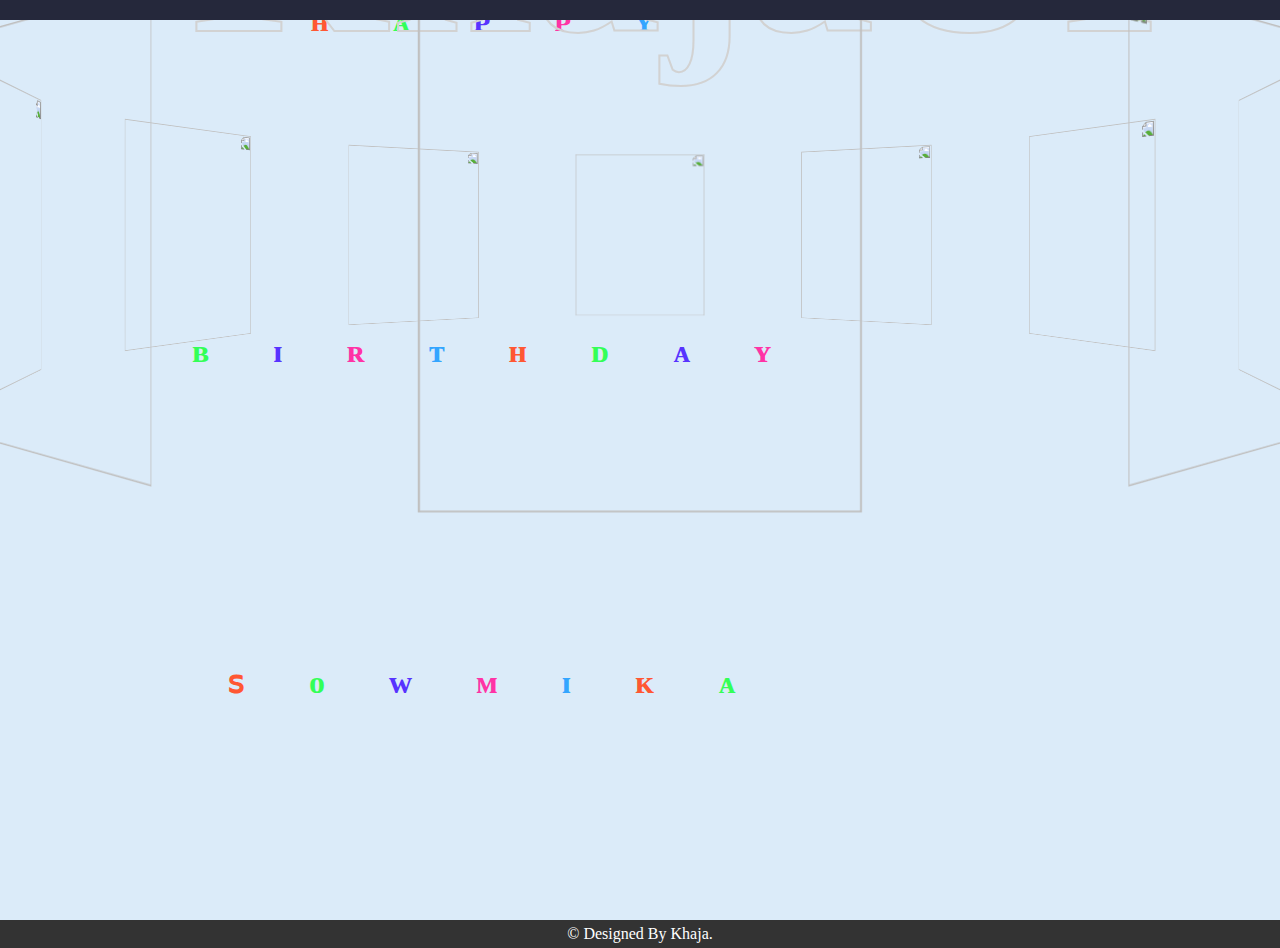
==== index.html @ 69c3863e "Initialize" ====
<!DOCTYPE html>
<html>
<head>
    <meta charset="UTF-8">
    <meta name="viewport" content="width=device-width, initial-scale=1.0">
    <title>Happy Birthday Sowmika</title>
    <style>
        
        *{
            margin: 0;
            padding: 0;
            box-sizing: border-box;
        }

        </style>
    <link rel="stylesheet" type="text/css" href="style.css">
</head>

<body>

    <header>
        <div class="logo">
         
        </div>
        
      </header>
      
    <div class="banner">
        <div class="slider" style="--quantity: 10">
            <div class="item" style="--position: 1"><img src="images/fairy (1).jpg" alt=""></div>
            <div class="item" style="--position: 2"><img src="images/fairy (2).jpg" alt=""></div>
            <div class="item" style="--position: 3"><img src="images/fairy (3).jpg" alt=""></div>
            <div class="item" style="--position: 4"><img src="images/fairy (4).jpg" alt=""></div>
            <div class="item" style="--position: 5"><img src="images/fairy (5).jpg" alt=""></div>
            <div class="item" style="--position: 6"><img src="images/fairy (6).jpg" alt=""></div>
            <div class="item" style="--position: 7"><img src="images/fairy (7).jpg" alt=""></div>
            <div class="item" style="--position: 8"><img src="images/fairy (8).jpg" alt=""></div>
            <div class="item" style="--position: 9"><img src="images/fairy (9).jpg" alt=""></div>
            <div class="item" style="--position: 10"><img src="images/fairy (10).jpg" alt=""></div>
        </div>
                    <div class="content" style="position: absolute; bottom: 0; left: 50%; transform: translateX(-50%); text-align: center;">
                <h1 data-content="KhajaUI">
                    <span style="font-size: 32px; color: #ff5733;">ʜ</span>
                    <span style="font-size: 32px; color: #33ff57;">ᴀ</span>
                    <span style="font-size: 32px; color: #5733ff;">ᴘ</span>
                    <span style="font-size: 32px; color: #ff33a5;">ᴘ</span>
                    <span style="font-size: 32px; color: #33a5ff;">ʏ<br></span>
                    <span style="font-size: 32px; color: #33ff57;">ʙ</span>
                    <span style="font-size: 32px; color: #5733ff;">ɪ</span>
                    <span style="font-size: 32px; color: #ff33a5;">ʀ</span>
                    <span style="font-size: 32px; color: #33a5ff;">ᴛ</span>
                    <span style="font-size: 32px; color: #ff5733;">ʜ</span>
                    <span style="font-size: 32px; color: #33ff57;">ᴅ</span>
                    <span style="font-size: 32px; color: #5733ff;">ᴀ</span>
                    <span style="font-size: 32px; color: #ff33a5;">ʏ<br></span>
                    <span style="font-size: 32px; color: #ff5733;">ꜱ</span>
                    <span style="font-size: 32px; color: #33ff57;">ᴏ</span>
                    <span style="font-size: 32px; color: #5733ff;">ᴡ</span>
                    <span style="font-size: 32px; color: #ff33a5;">ᴍ</span>
                    <span style="font-size: 32px; color: #33a5ff;">ɪ</span>
                    <span style="font-size: 32px; color: #ff5733;">ᴋ</span>
                    <span style="font-size: 32px; color: #33ff57;">ᴀ</span>
                </h1>
            </div>
           
            <div class="model"></div>

        </div>
        
    </div>
    <footer>
        <p>&copy; Designed By Khaja.</p>    
      </footer>
</body>

</html>
---- style.css ----
@import url('https://fonts.cdnfonts.com/css/ica-rubrik-black');
@import url('https://fonts.cdnfonts.com/css/poppins');

.banner{
    width: 100%;
    height: 100vh;
    text-align: center;
    overflow: hidden;
    position: relative;
    /*background-color: #f0f8ff;*/
    background-color: #dbebf9;
}
.banner .slider{
    position: absolute;
    width: 200px;
    height: 250px;
    top: 10%;
    left: calc(50% - 100px);
    transform-style: preserve-3d;
    transform: perspective(1000px);
    animation: autoRun 40s linear infinite;
    z-index: 2;
}
@keyframes autoRun{
    from{
        transform: perspective(1000px) rotateX(-10deg) rotateY(0deg);
    }
    to{
        transform: perspective(1000px) rotateX(-10deg) rotateY(360deg);
    }
}
.banner .slider .item{
    position: absolute;
    inset: 0 0 0 0;
    transform:
          rotateY(calc( (var(--position) - 1) * (360 / var(--quantity)) * 1deg))
        translateZ(550px);
       transition: transform 0.3s ease, filter 0.3s ease, box-shadow 0.3s ease; 
}

.banner .slider .item:hover {
   
    filter: brightness(1.2);
    box-shadow: 0 0 10px 5px hsla(234, 10%, 23% , 0.7); 
}

.banner .slider .item img{
    width: 100%;
    height: 100%;
    object-fit: cover; 
    
}

.banner .content{
    position: absolute;
    bottom: 0;
    left :50%;
    transform: translateX(-50%);
    width: min(1400px ,100vw);
    height: max-content;
    padding-bottom: 100px;
    display: flex;
    flex-wrap: wrap;
    justify-content: space-between;
    align-items: center;
    z-index: 1;
}

.banner .content h1{
    font-family: 'ICA Rubrik';
    font-size: 16em;
    line-height: 1em;
    bottom: 10px;
    color:#25283B;
    left: 15%;
    position: relative;
    margin: 0;
    
}
.banner .content h1::after{
    position: absolute;
    inset: 0 0 0 0;
    content: attr(data-content);
    z-index: 2;
    -webkit-text-stroke: 2px #d2d2d2;
    color: transparent;
}


.banner .content h2{
    font-size: 3em;
}
.banner .content .model{
    background-image: url(images/model1.webp);
    width: 100%;
    height: 75vh;
    position: absolute;
    bottom: 0;
    left: 0;
    background-size: contain;
    background-repeat: no-repeat;
    background-position: top center;
    z-index: 1;
}

@media screen and (max-width: 767px) {
    .banner .slider{
        width: 100px;
        height: 150px;
        left: calc(50% - 50px);
    }
    .banner .slider .item{
        transform: 
            rotateY(calc( (var(--position) - 1) * (360 / var(--quantity)) * 1deg))
            translateZ(180px);
    }
    .banner .content h1{
        font-size: 5em;
    }
}

footer{
    bottom: 0;
    background-color: #333;
    color: white;
    text-align: center;
    padding: 5px 0;
  }

  header {
    background-color: #25283B;
    color: white;
    padding: 10px 0;
    text-align: center;
  }
  
  nav ul {
    list-style: none;
    padding: 0;
  }
  
  nav ul li {
    display: inline;
    margin: 0 15px;
  }
  
  nav ul li a {
    color: white;
    text-decoration: none;
    font-weight: bold;
  }
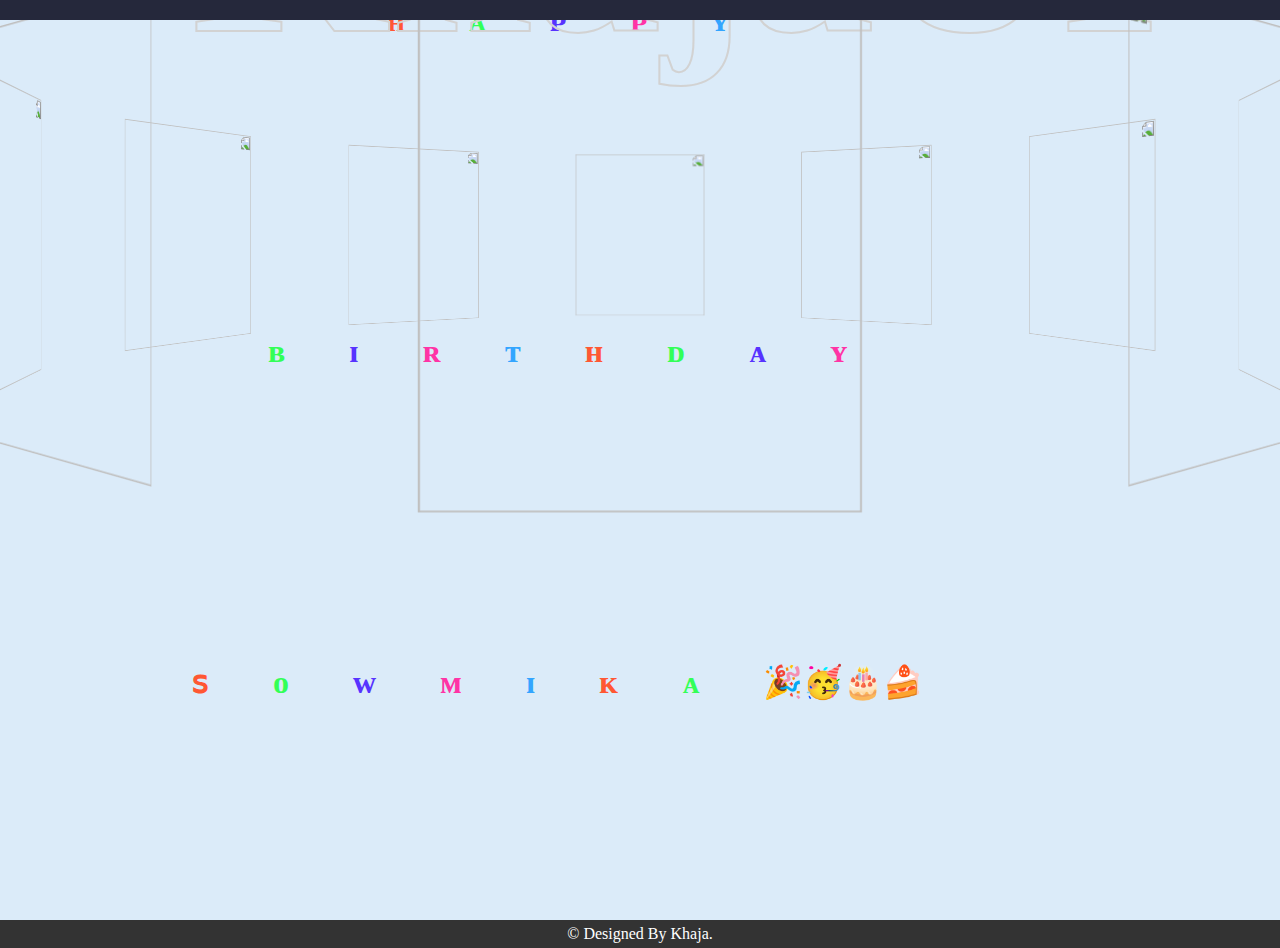
==== commit 57d62a44: "Updated Emojis" ====
--- a/index.html
+++ b/index.html
@@ -60,6 +60,7 @@
                     <span style="font-size: 32px; color: #33a5ff;">ɪ</span>
                     <span style="font-size: 32px; color: #ff5733;">ᴋ</span>
                     <span style="font-size: 32px; color: #33ff57;">ᴀ</span>
+                    <span style="font-size: 32px; color: #33ccff;">🎉🥳🎂🍰</span>
                 </h1>
             </div>
            
@@ -73,4 +74,4 @@
       </footer>
 </body>
 
-</html>+</html>
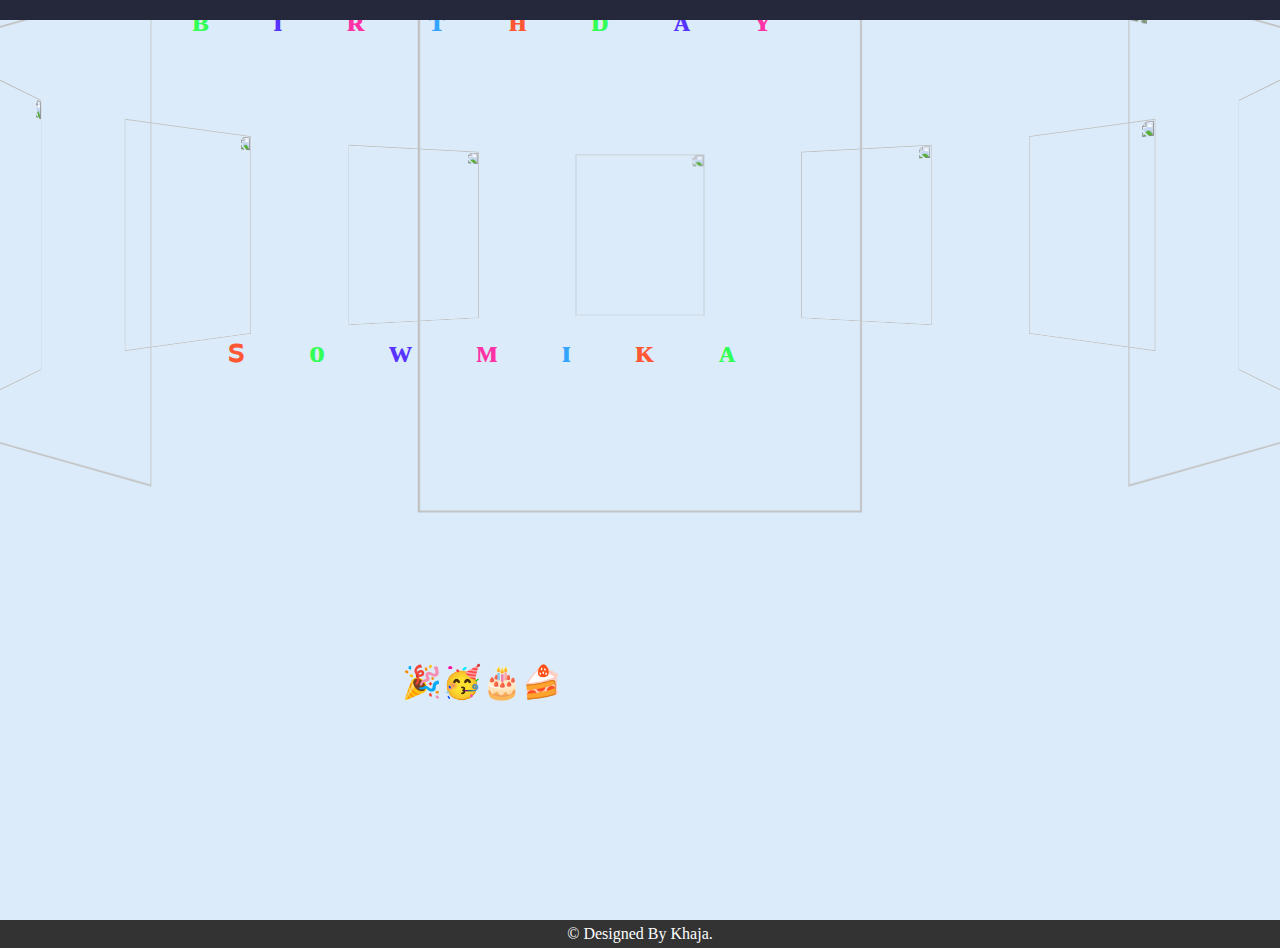
==== commit a6bb06da: "Update index.html" ====
--- a/index.html
+++ b/index.html
@@ -59,7 +59,7 @@
                     <span style="font-size: 32px; color: #ff33a5;">ᴍ</span>
                     <span style="font-size: 32px; color: #33a5ff;">ɪ</span>
                     <span style="font-size: 32px; color: #ff5733;">ᴋ</span>
-                    <span style="font-size: 32px; color: #33ff57;">ᴀ</span>
+                    <span style="font-size: 32px; color: #33ff57;">ᴀ<br></span>
                     <span style="font-size: 32px; color: #33ccff;">🎉🥳🎂🍰</span>
                 </h1>
             </div>
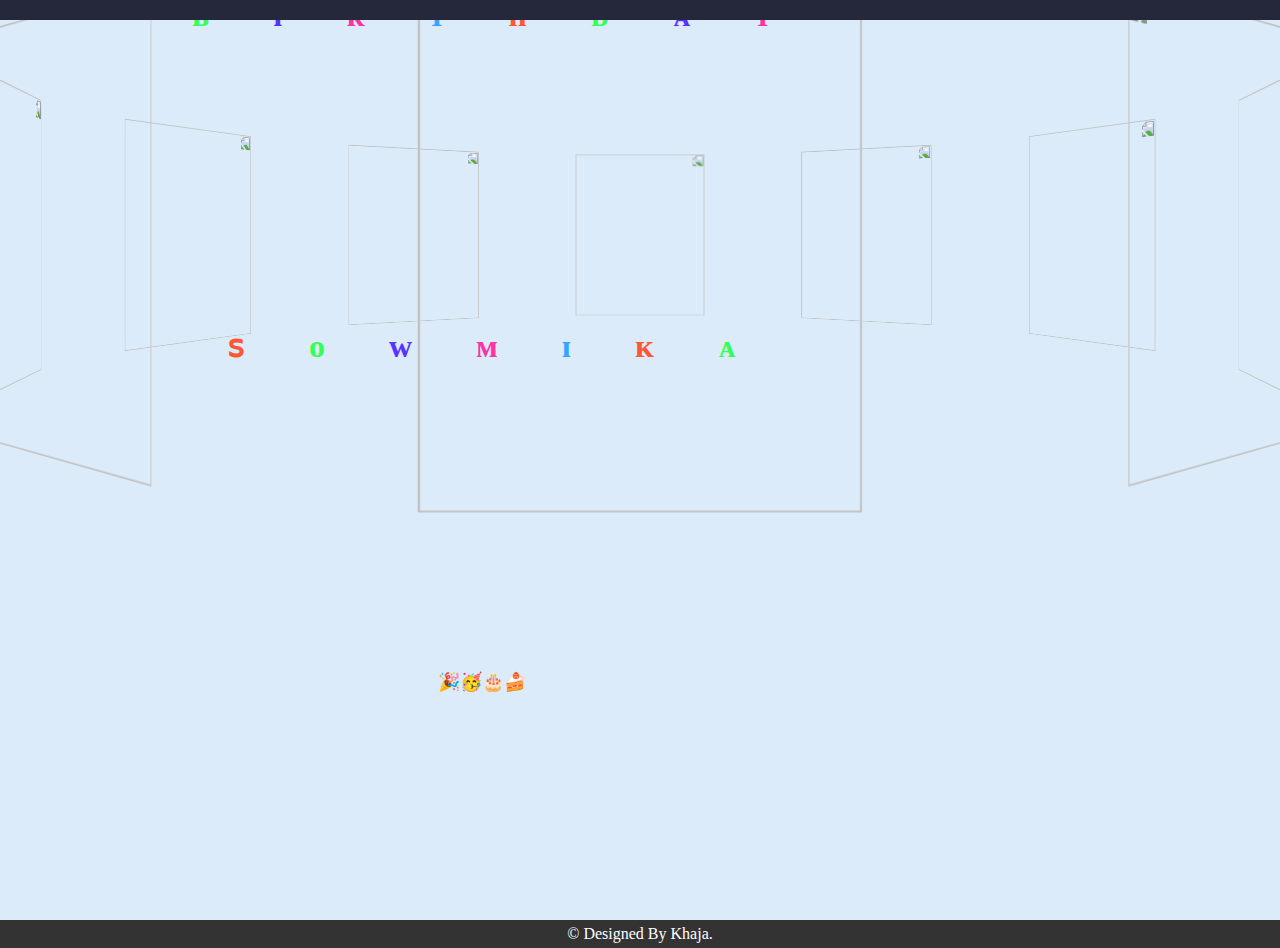
==== commit 48ab33aa: "Update index.html" ====
--- a/index.html
+++ b/index.html
@@ -60,7 +60,7 @@
                     <span style="font-size: 32px; color: #33a5ff;">ɪ</span>
                     <span style="font-size: 32px; color: #ff5733;">ᴋ</span>
                     <span style="font-size: 32px; color: #33ff57;">ᴀ<br></span>
-                    <span style="font-size: 32px; color: #33ccff;">🎉🥳🎂🍰</span>
+                    <span style="font-size: 18px; color: #33ccff;">🎉🥳🎂🍰</span>
                 </h1>
             </div>
            
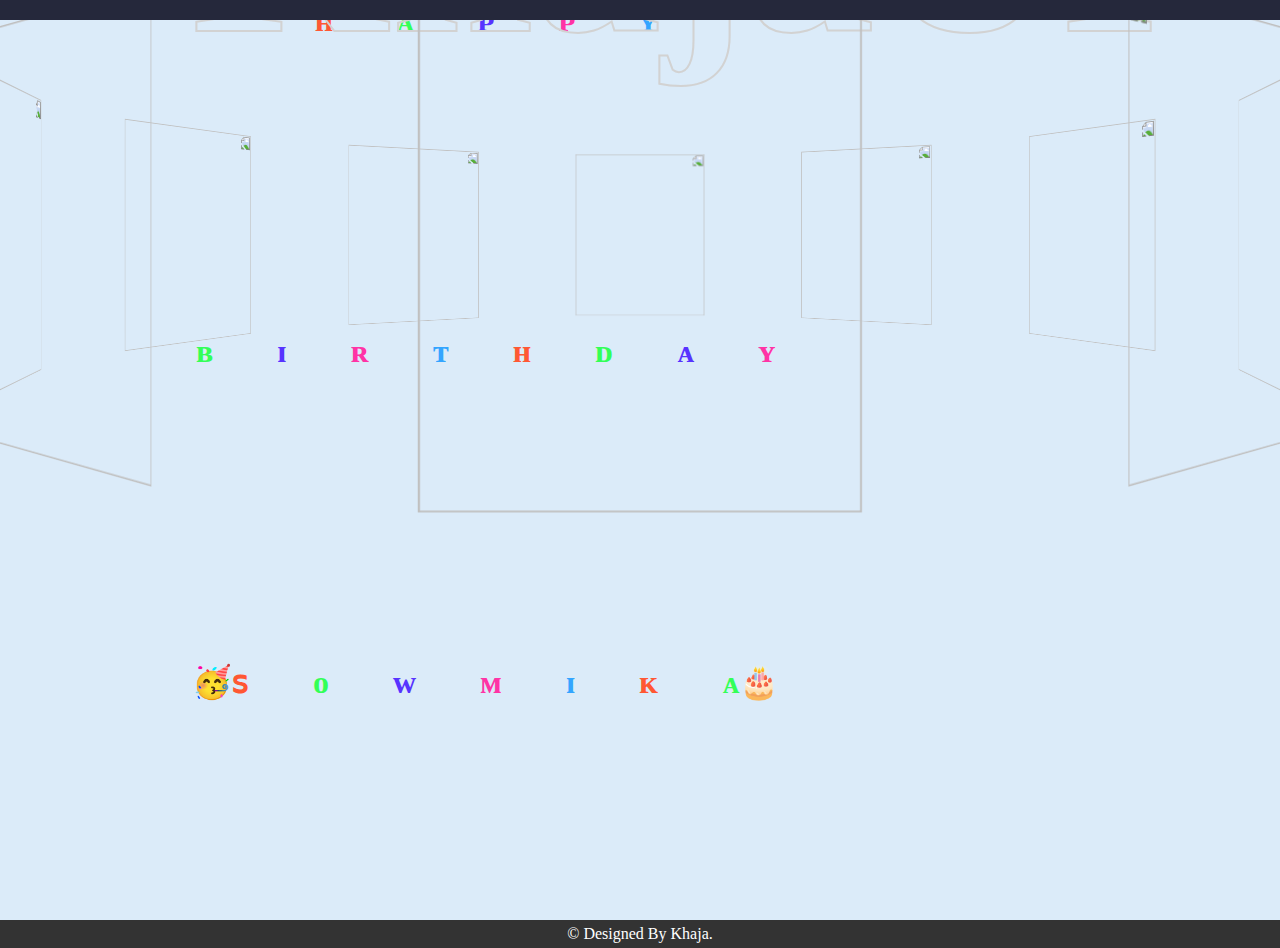
==== commit 3f9926de: "Revert" ====
--- a/index.html
+++ b/index.html
@@ -53,14 +53,13 @@
                     <span style="font-size: 32px; color: #33ff57;">ᴅ</span>
                     <span style="font-size: 32px; color: #5733ff;">ᴀ</span>
                     <span style="font-size: 32px; color: #ff33a5;">ʏ<br></span>
-                    <span style="font-size: 32px; color: #ff5733;">ꜱ</span>
+                    <span style="font-size: 32px; color: #ff5733;">🥳ꜱ</span>
                     <span style="font-size: 32px; color: #33ff57;">ᴏ</span>
                     <span style="font-size: 32px; color: #5733ff;">ᴡ</span>
                     <span style="font-size: 32px; color: #ff33a5;">ᴍ</span>
                     <span style="font-size: 32px; color: #33a5ff;">ɪ</span>
                     <span style="font-size: 32px; color: #ff5733;">ᴋ</span>
-                    <span style="font-size: 32px; color: #33ff57;">ᴀ<br></span>
-                    <span style="font-size: 18px; color: #33ccff;">🎉🥳🎂🍰</span>
+                    <span style="font-size: 32px; color: #33ff57;">ᴀ🎂</span>
                 </h1>
             </div>
            
